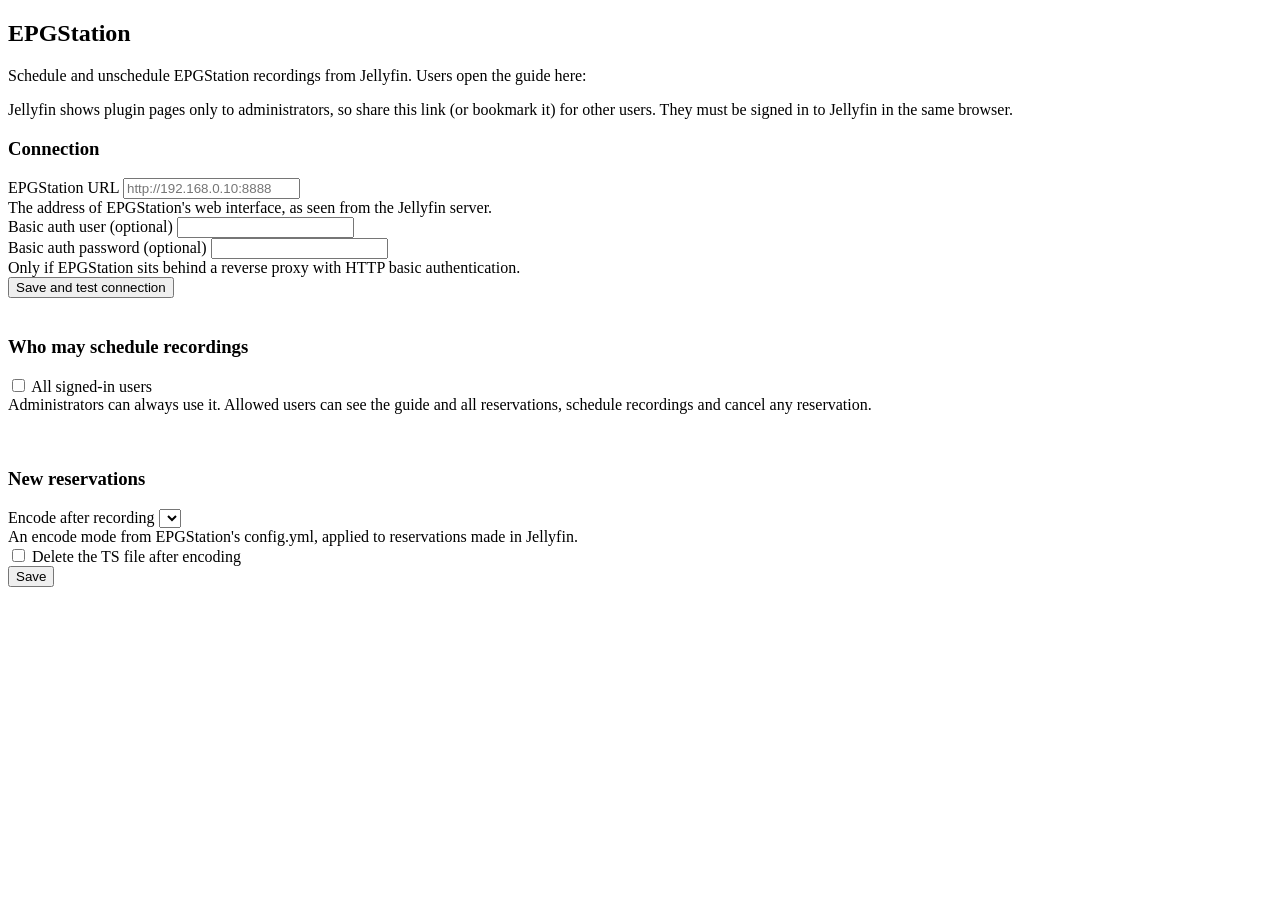
==== Jellyfin.Plugin.EpgStation/Configuration/configPage.html @ 9e53e642 "Jellyfin EPGStation plugin: API, user page, settings, dev VM tools Co-Authored-By: Claude Opus 5.5 <" ====
<!DOCTYPE html>
<html lang="en">
<head>
    <meta charset="utf-8">
    <title>EPGStation</title>
</head>
<body>
    <div id="EpgStationConfigPage" data-role="page" class="page type-interior pluginConfigurationPage" data-require="emby-input,emby-button,emby-select,emby-checkbox">
        <div data-role="content">
            <div class="content-primary">
                <div class="verticalSection">
                    <h2 class="sectionTitle">EPGStation</h2>
                    <p>Schedule and unschedule EPGStation recordings from Jellyfin. Users open the guide here:</p>
                    <p><a id="epgsUserLink" is="emby-linkbutton" class="button-link" target="_blank" href="#"></a></p>
                    <p class="fieldDescription">Jellyfin shows plugin pages only to administrators, so share this link (or bookmark it) for other users. They must be signed in to Jellyfin in the same browser.</p>
                </div>
                <form id="EpgStationConfigForm">
                    <h3 class="sectionTitle">Connection</h3>
                    <div class="inputContainer">
                        <label class="inputLabel inputLabelUnfocused" for="EpgStationUrl">EPGStation URL</label>
                        <input id="EpgStationUrl" name="EpgStationUrl" type="url" is="emby-input" placeholder="http://192.168.0.10:8888" />
                        <div class="fieldDescription">The address of EPGStation's web interface, as seen from the Jellyfin server.</div>
                    </div>
                    <div class="inputContainer">
                        <label class="inputLabel inputLabelUnfocused" for="BasicAuthUser">Basic auth user (optional)</label>
                        <input id="BasicAuthUser" name="BasicAuthUser" type="text" is="emby-input" autocomplete="off" />
                    </div>
                    <div class="inputContainer">
                        <label class="inputLabel inputLabelUnfocused" for="BasicAuthPassword">Basic auth password (optional)</label>
                        <input id="BasicAuthPassword" name="BasicAuthPassword" type="password" is="emby-input" autocomplete="new-password" />
                        <div class="fieldDescription">Only if EPGStation sits behind a reverse proxy with HTTP basic authentication.</div>
                    </div>
                    <div>
                        <button is="emby-button" type="button" id="epgsTest" class="raised emby-button"><span>Save and test connection</span></button>
                        <span id="epgsTestResult" style="margin-left:1em"></span>
                    </div>

                    <h3 class="sectionTitle" style="margin-top:2em">Who may schedule recordings</h3>
                    <div class="checkboxContainer checkboxContainer-withDescription">
                        <label class="emby-checkbox-label">
                            <input id="AllowAllUsers" type="checkbox" is="emby-checkbox" />
                            <span>All signed-in users</span>
                        </label>
                        <div class="fieldDescription checkboxFieldDescription">Administrators can always use it. Allowed users can see the guide and all reservations, schedule recordings and cancel any reservation.</div>
                    </div>
                    <div id="epgsUsers" class="checkboxList paperList" style="padding:.5em 1em"></div>

                    <h3 class="sectionTitle" style="margin-top:2em">New reservations</h3>
                    <div class="selectContainer">
                        <label class="selectLabel" for="EncodeMode">Encode after recording</label>
                        <select is="emby-select" id="EncodeMode" class="emby-select-withcolor emby-select"></select>
                        <div class="fieldDescription">An encode mode from EPGStation's config.yml, applied to reservations made in Jellyfin.</div>
                    </div>
                    <div class="checkboxContainer">
                        <label class="emby-checkbox-label">
                            <input id="DeleteOriginalAfterEncode" type="checkbox" is="emby-checkbox" />
                            <span>Delete the TS file after encoding</span>
                        </label>
                    </div>
                    <div>
                        <button is="emby-button" type="submit" class="raised button-submit block emby-button"><span>Save</span></button>
                    </div>
                </form>
            </div>
        </div>
        <script type="text/javascript">
            (function () {
                var pluginId = '509fa560-d8d9-4761-9d70-0151f18660cf';
                var page = document.querySelector('#EpgStationConfigPage');
                var form = page.querySelector('#EpgStationConfigForm');

                function escapeHtml(s) {
                    return String(s).replace(/[&<>"']/g, function (c) {
                        return { '&': '&amp;', '<': '&lt;', '>': '&gt;', '"': '&quot;', "'": '&#39;' }[c];
                    });
                }

                function fillEncodeModes(current) {
                    var select = page.querySelector('#EncodeMode');
                    function render(names) {
                        if (current && names.indexOf(current) < 0) names.push(current);
                        select.innerHTML = '<option value="">(none)</option>' + names.map(function (n) {
                            return '<option value="' + escapeHtml(n) + '">' + escapeHtml(n) + '</option>';
                        }).join('');
                        select.value = current || '';
                    }
                    render([]);
                    ApiClient.getJSON(ApiClient.getUrl('EpgStation/Config')).then(function (cfg) {
                        render((cfg.encode || []).slice());
                    }, function () { /* not connected yet */ });
                }

                function load() {
                    Dashboard.showLoadingMsg();
                    var link = page.querySelector('#epgsUserLink');
                    link.href = ApiClient.getUrl('EpgStation/Web/');
                    link.textContent = link.href;
                    Promise.all([ApiClient.getPluginConfiguration(pluginId), ApiClient.getUsers()]).then(function (r) {
                        var config = r[0], users = r[1];
                        page.querySelector('#EpgStationUrl').value = config.EpgStationUrl || '';
                        page.querySelector('#BasicAuthUser').value = config.BasicAuthUser || '';
                        page.querySelector('#BasicAuthPassword').value = config.BasicAuthPassword || '';
                        page.querySelector('#AllowAllUsers').checked = config.AllowAllUsers;
                        page.querySelector('#DeleteOriginalAfterEncode').checked = config.DeleteOriginalAfterEncode;
                        var allowed = (config.AllowedUserIds || []).map(function (id) { return id.replace(/-/g, '').toLowerCase(); });
                        page.querySelector('#epgsUsers').innerHTML = users.map(function (u) {
                            var admin = u.Policy && u.Policy.IsAdministrator;
                            var on = admin || allowed.indexOf(u.Id.replace(/-/g, '').toLowerCase()) >= 0;
                            return '<label class="emby-checkbox-label" style="display:block;margin:.4em 0"><input type="checkbox" is="emby-checkbox" data-user-id="' + u.Id + '"' +
                                (on ? ' checked' : '') + (admin ? ' disabled' : '') + ' /><span>' + escapeHtml(u.Name) + (admin ? ' (administrator)' : '') + '</span></label>';
                        }).join('');
                        toggleUsers();
                        fillEncodeModes(config.EncodeMode);
                        Dashboard.hideLoadingMsg();
                    });
                }

                function toggleUsers() {
                    page.querySelector('#epgsUsers').style.display = page.querySelector('#AllowAllUsers').checked ? 'none' : '';
                }

                function save() {
                    Dashboard.showLoadingMsg();
                    return ApiClient.getPluginConfiguration(pluginId).then(function (config) {
                        config.EpgStationUrl = page.querySelector('#EpgStationUrl').value.trim();
                        config.BasicAuthUser = page.querySelector('#BasicAuthUser').value;
                        config.BasicAuthPassword = page.querySelector('#BasicAuthPassword').value;
                        config.AllowAllUsers = page.querySelector('#AllowAllUsers').checked;
                        config.AllowedUserIds = Array.prototype.map.call(
                            page.querySelectorAll('#epgsUsers input:checked:not([disabled])'),
                            function (i) { return i.getAttribute('data-user-id'); });
                        config.EncodeMode = page.querySelector('#EncodeMode').value;
                        config.DeleteOriginalAfterEncode = page.querySelector('#DeleteOriginalAfterEncode').checked;
                        return ApiClient.updatePluginConfiguration(pluginId, config);
                    });
                }

                page.addEventListener('pageshow', load);
                page.querySelector('#AllowAllUsers').addEventListener('change', toggleUsers);
                page.querySelector('#epgsTest').addEventListener('click', function () {
                    var out = page.querySelector('#epgsTestResult');
                    out.textContent = '…';
                    save().then(function () {
                        Dashboard.hideLoadingMsg();
                        return ApiClient.getJSON(ApiClient.getUrl('EpgStation/Status'));
                    }).then(function (s) {
                        out.textContent = !s.configured ? 'Enter a URL first.' :
                            s.connected ? '✔ Connected to EPGStation ' + (s.epgstation && s.epgstation.version || '') : '✘ ' + (s.error || 'Not reachable');
                        if (s.connected) fillEncodeModes(page.querySelector('#EncodeMode').value);
                    }, function () {
                        Dashboard.hideLoadingMsg();
                        out.textContent = '✘ Request failed';
                    });
                });
                form.addEventListener('submit', function (e) {
                    e.preventDefault();
                    save().then(function (result) {
                        Dashboard.processPluginConfigurationUpdateResult(result);
                    });
                    return false;
                });
            })();
        </script>
    </div>
</body>
</html>
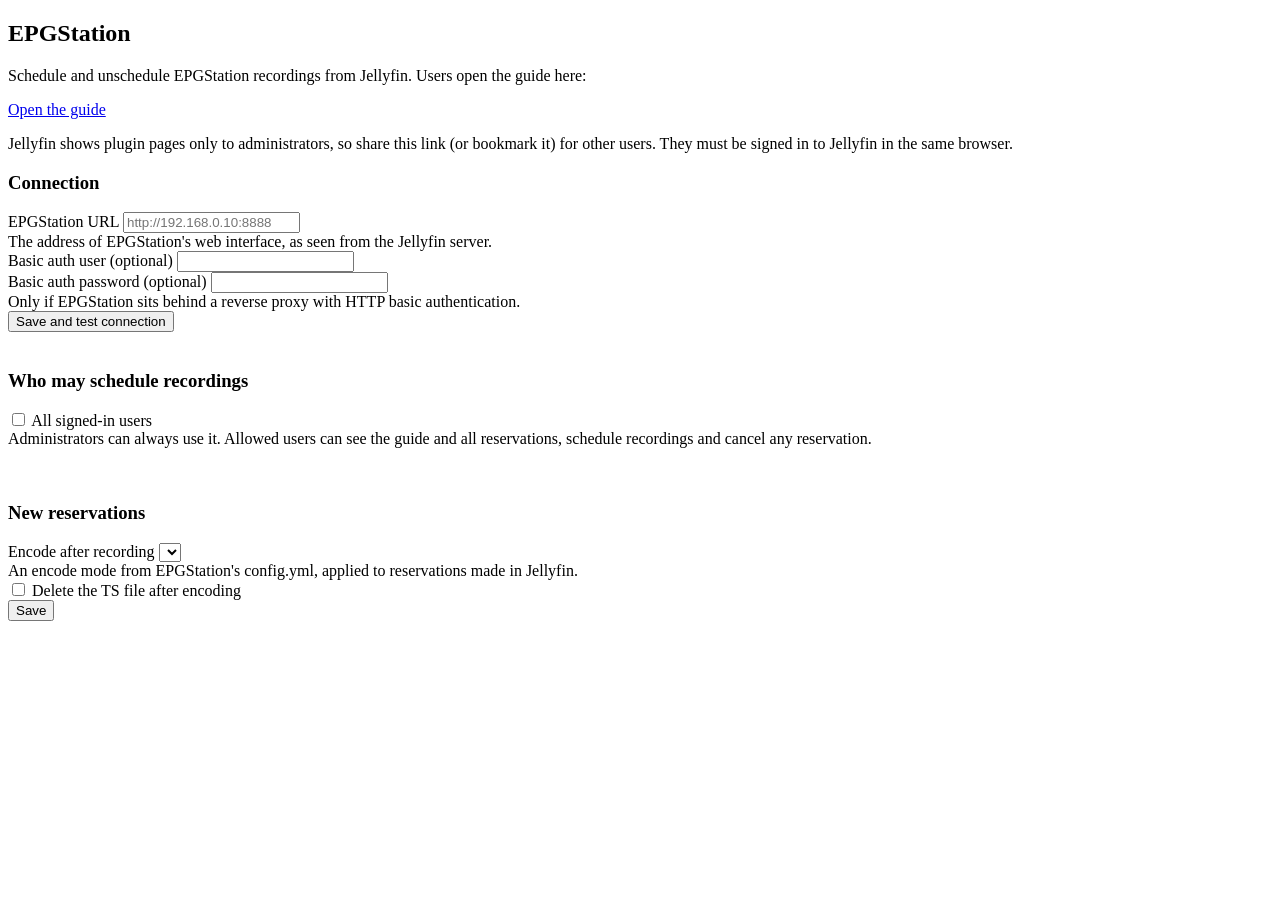
==== commit 449749d0: "Dashboard menu entry, README, license, GitHub workflows; dev deploy fixes Co-Authored-By: Claude Opu" ====
--- a/Jellyfin.Plugin.EpgStation/Configuration/configPage.html
+++ b/Jellyfin.Plugin.EpgStation/Configuration/configPage.html
@@ -11,7 +11,8 @@
                 <div class="verticalSection">
                     <h2 class="sectionTitle">EPGStation</h2>
                     <p>Schedule and unschedule EPGStation recordings from Jellyfin. Users open the guide here:</p>
-                    <p><a id="epgsUserLink" is="emby-linkbutton" class="button-link" target="_blank" href="#"></a></p>
+                    <p><a id="epgsOpen" is="emby-linkbutton" class="raised button-submit emby-button" href="#" style="display:inline-flex">Open the guide</a></p>
+                    <p><a id="epgsUserLink" is="emby-linkbutton" class="button-link" href="#"></a></p>
                     <p class="fieldDescription">Jellyfin shows plugin pages only to administrators, so share this link (or bookmark it) for other users. They must be signed in to Jellyfin in the same browser.</p>
                 </div>
                 <form id="EpgStationConfigForm">
@@ -95,6 +96,7 @@
                     var link = page.querySelector('#epgsUserLink');
                     link.href = ApiClient.getUrl('EpgStation/Web/');
                     link.textContent = link.href;
+                    page.querySelector('#epgsOpen').href = link.href;
                     Promise.all([ApiClient.getPluginConfiguration(pluginId), ApiClient.getUsers()]).then(function (r) {
                         var config = r[0], users = r[1];
                         page.querySelector('#EpgStationUrl').value = config.EpgStationUrl || '';
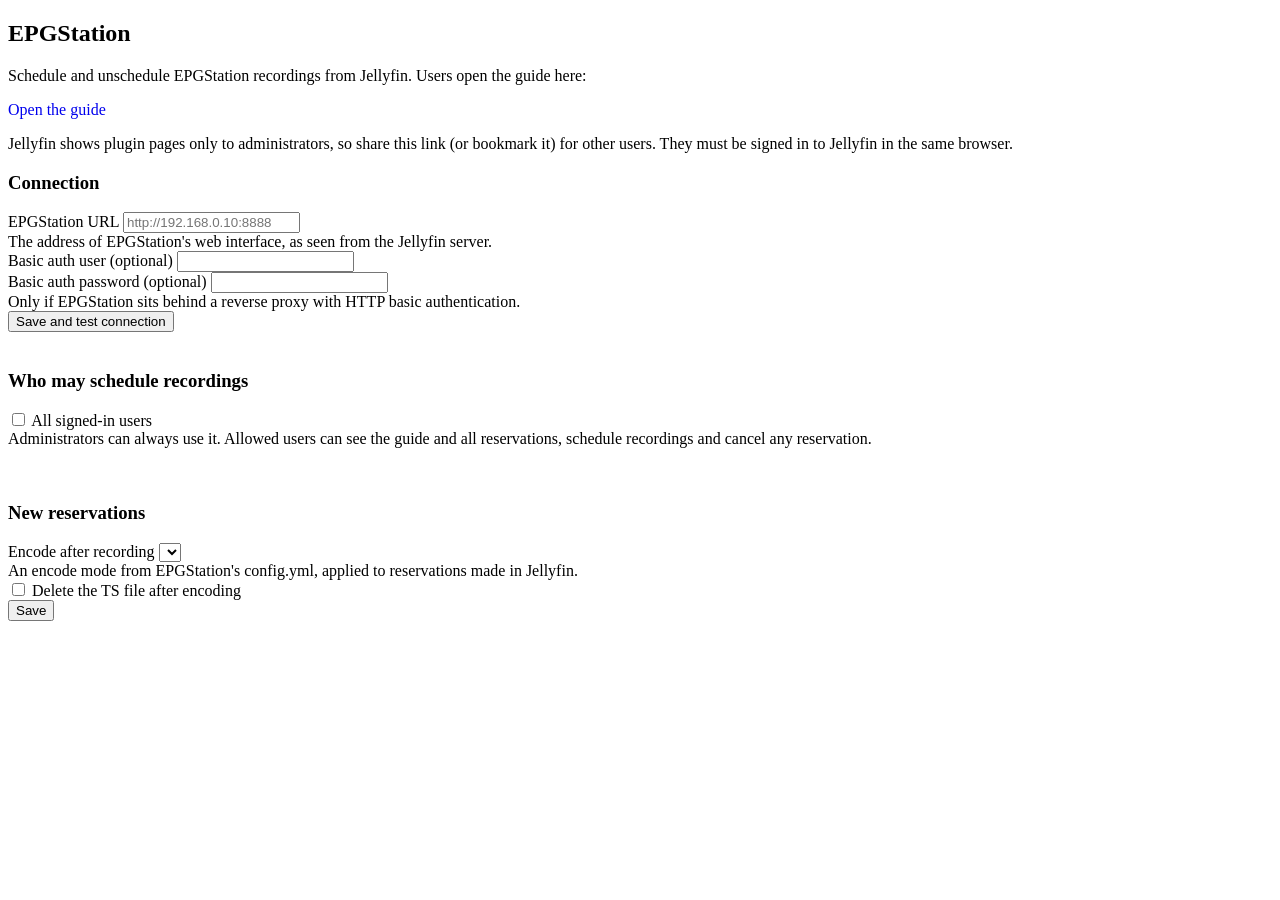
==== commit 90a0ff7c: "0.1.2: settings page links open the guide (jellyfin-web routed emby-linkbutton links internally: pag" ====
--- a/Jellyfin.Plugin.EpgStation/Configuration/configPage.html
+++ b/Jellyfin.Plugin.EpgStation/Configuration/configPage.html
@@ -11,8 +11,10 @@
                 <div class="verticalSection">
                     <h2 class="sectionTitle">EPGStation</h2>
                     <p>Schedule and unschedule EPGStation recordings from Jellyfin. Users open the guide here:</p>
-                    <p><a id="epgsOpen" is="emby-linkbutton" class="raised button-submit emby-button" href="#" style="display:inline-flex">Open the guide</a></p>
-                    <p><a id="epgsUserLink" is="emby-linkbutton" class="button-link" href="#"></a></p>
+                    <!-- Plain links (not is="emby-linkbutton"): jellyfin-web routes those inside its own app,
+                         where /EpgStation/Web/ is "page not found". A new tab keeps the dashboard open. -->
+                    <p><a id="epgsOpen" class="raised button-submit emby-button" href="#" target="_blank" rel="noopener" style="display:inline-flex;text-decoration:none">Open the guide</a></p>
+                    <p><a id="epgsUserLink" class="button-link" href="#" target="_blank" rel="noopener"></a></p>
                     <p class="fieldDescription">Jellyfin shows plugin pages only to administrators, so share this link (or bookmark it) for other users. They must be signed in to Jellyfin in the same browser.</p>
                 </div>
                 <form id="EpgStationConfigForm">
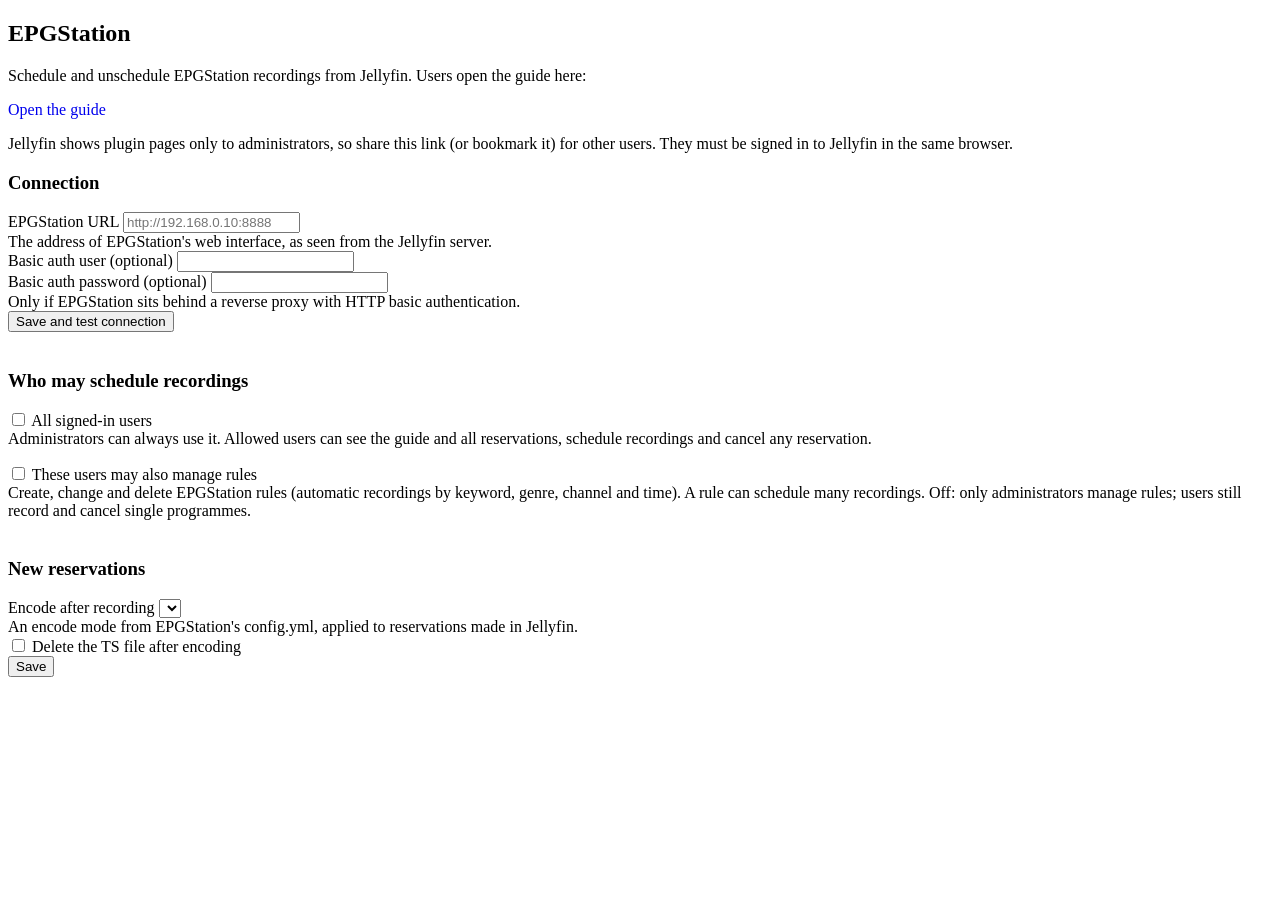
==== commit 6cb1eb91: "0.2.0: EPGStation rules (list, create, change, on/off, delete), Record series, rule from search Edit" ====
--- a/Jellyfin.Plugin.EpgStation/Configuration/configPage.html
+++ b/Jellyfin.Plugin.EpgStation/Configuration/configPage.html
@@ -47,6 +47,13 @@
                         <div class="fieldDescription checkboxFieldDescription">Administrators can always use it. Allowed users can see the guide and all reservations, schedule recordings and cancel any reservation.</div>
                     </div>
                     <div id="epgsUsers" class="checkboxList paperList" style="padding:.5em 1em"></div>
+                    <div class="checkboxContainer checkboxContainer-withDescription">
+                        <label class="emby-checkbox-label">
+                            <input id="AllowRuleManagement" type="checkbox" is="emby-checkbox" />
+                            <span>These users may also manage rules</span>
+                        </label>
+                        <div class="fieldDescription checkboxFieldDescription">Create, change and delete EPGStation rules (automatic recordings by keyword, genre, channel and time). A rule can schedule many recordings. Off: only administrators manage rules; users still record and cancel single programmes.</div>
+                    </div>
 
                     <h3 class="sectionTitle" style="margin-top:2em">New reservations</h3>
                     <div class="selectContainer">
@@ -105,6 +112,7 @@
                         page.querySelector('#BasicAuthUser').value = config.BasicAuthUser || '';
                         page.querySelector('#BasicAuthPassword').value = config.BasicAuthPassword || '';
                         page.querySelector('#AllowAllUsers').checked = config.AllowAllUsers;
+                        page.querySelector('#AllowRuleManagement').checked = config.AllowRuleManagement;
                         page.querySelector('#DeleteOriginalAfterEncode').checked = config.DeleteOriginalAfterEncode;
                         var allowed = (config.AllowedUserIds || []).map(function (id) { return id.replace(/-/g, '').toLowerCase(); });
                         page.querySelector('#epgsUsers').innerHTML = users.map(function (u) {
@@ -130,6 +138,7 @@
                         config.BasicAuthUser = page.querySelector('#BasicAuthUser').value;
                         config.BasicAuthPassword = page.querySelector('#BasicAuthPassword').value;
                         config.AllowAllUsers = page.querySelector('#AllowAllUsers').checked;
+                        config.AllowRuleManagement = page.querySelector('#AllowRuleManagement').checked;
                         config.AllowedUserIds = Array.prototype.map.call(
                             page.querySelectorAll('#epgsUsers input:checked:not([disabled])'),
                             function (i) { return i.getAttribute('data-user-id'); });
